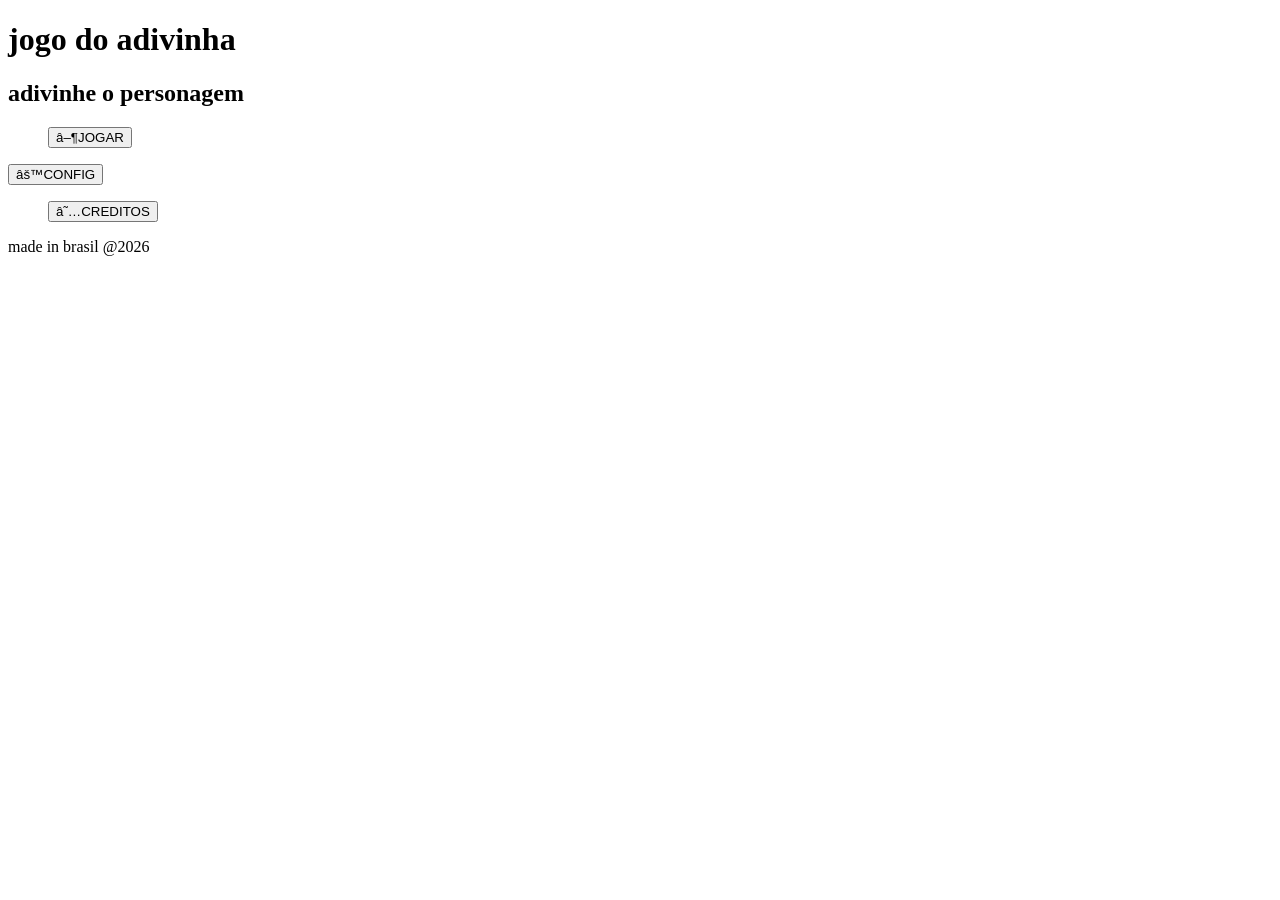
==== index.html @ d88a9b7b "Fix closing tag for unordered list in index.html" ====
<!DOCTYPE html>
<html lang="pt-br">
  <head>
    <title>jogo de adivinha?</title>
    <meta charset="UTG-8">
    <meta name="author" content="erik e gabriel">
  </head>
  <body>
    <header>
      <h1>jogo do adivinha</h1>
    </header>
    <main>
      <h2>adivinhe o personagem</h2>
      <p></p>
       <ul>
          <button onclick="window.location.href='modulos/jogar.html'">
             ▶JOGAR
          </button>
       </ul>
          <button onclick="window.location.href='modulos/config.html'">
             ⚙CONFIG
          </button>
       <ul>
          <button onclick="window.location.href='modulos/creditos.html'">
             ★CREDITOS
          </button>
       </ul>
    </main>
    <footer>
      <p>made in brasil @2026</p>
    </footer>
  </body>
</html>
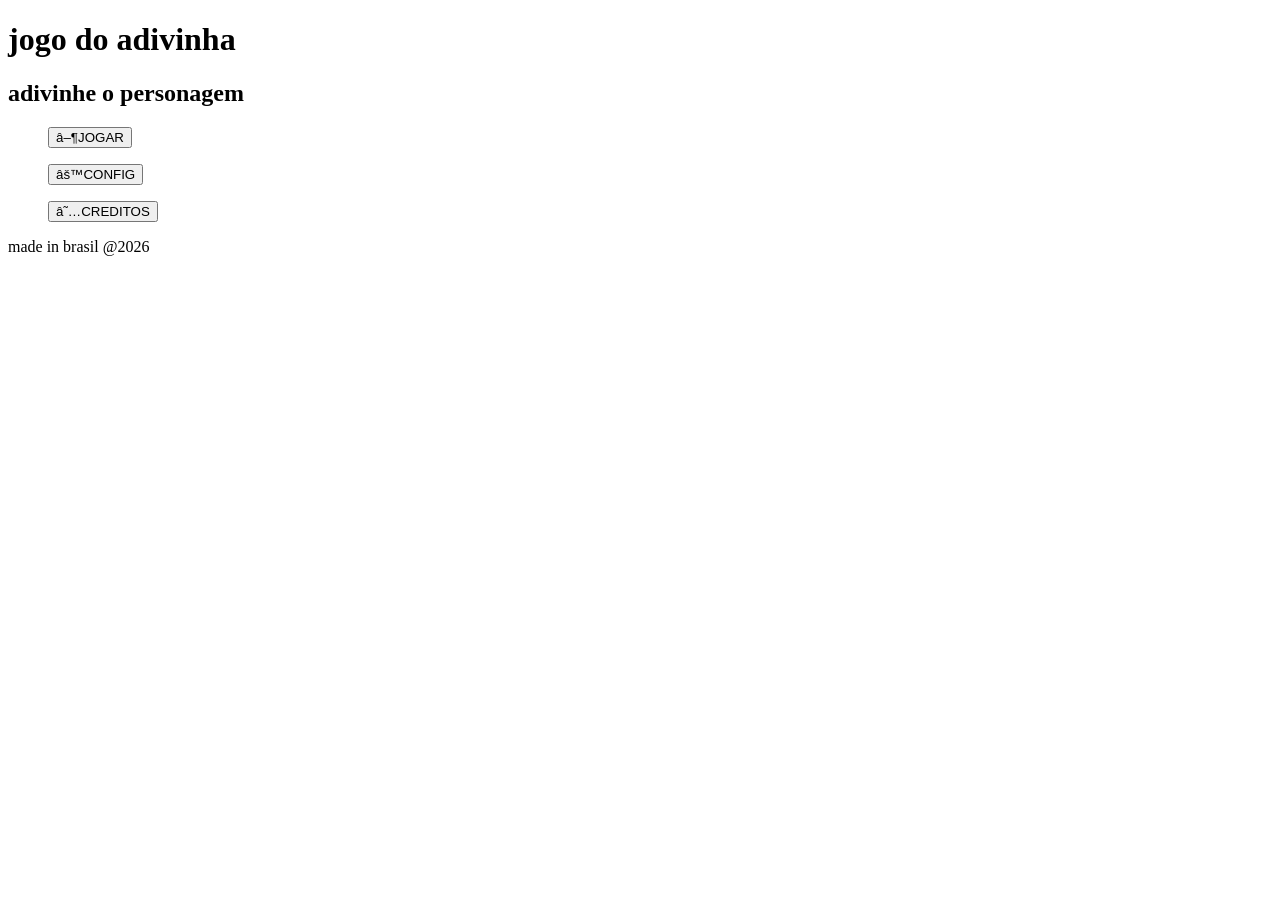
==== commit a46d93d6: "Update index.html" ====
--- a/index.html
+++ b/index.html
@@ -17,9 +17,11 @@
              ▶JOGAR
           </button>
        </ul>
+       <ul>
           <button onclick="window.location.href='modulos/config.html'">
              ⚙CONFIG
           </button>
+       </ul>
        <ul>
           <button onclick="window.location.href='modulos/creditos.html'">
              ★CREDITOS
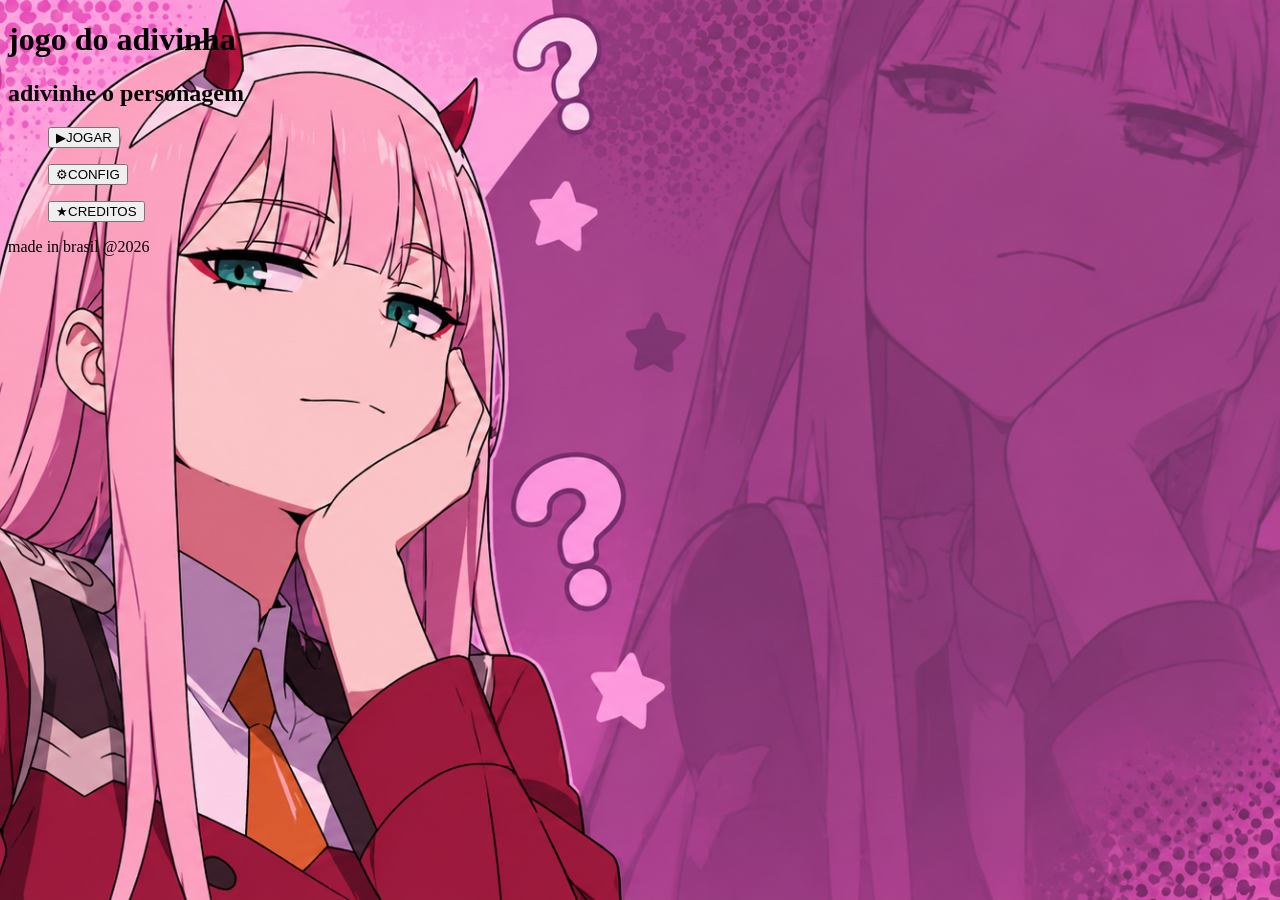
==== commit a89191a0: "Update index.html" ====
--- a/index.html
+++ b/index.html
@@ -2,8 +2,9 @@
 <html lang="pt-br">
   <head>
     <title>jogo de adivinha?</title>
-    <meta charset="UTG-8">
+    <meta charset="UTF-8">
     <meta name="author" content="erik e gabriel">
+    <link rel="stylesheet" href="style/menu.css">
   </head>
   <body>
     <header>
--- a/style/menu.css
+++ b/style/menu.css
@@ -0,0 +1,8 @@
+body {
+    background-image: url("../imagens/zero.png");
+
+    background-size: cover;
+    background-position: center;
+    background-repeat: no-repeat;
+    background-attachment: fixed;
+}
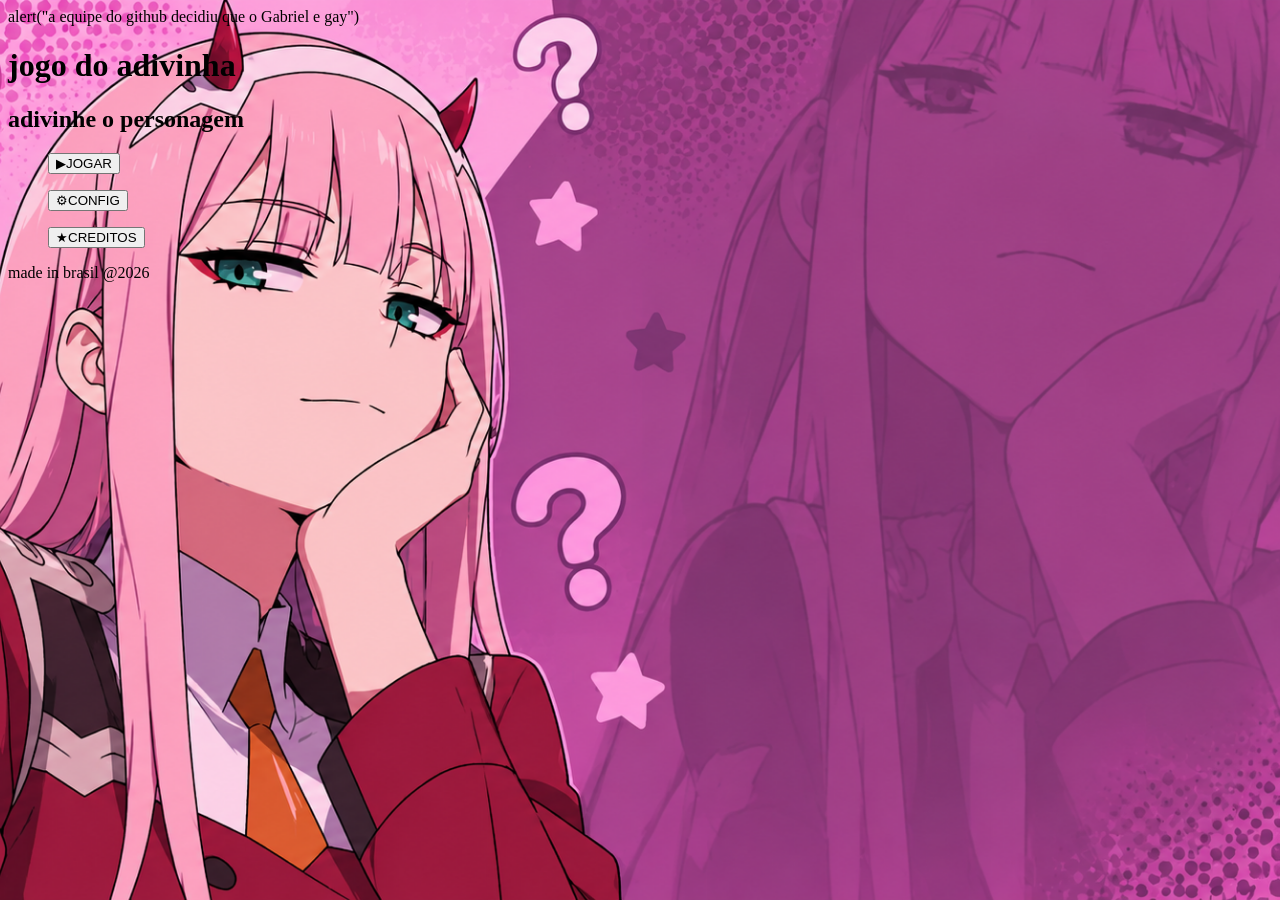
==== commit 45661ffd: "Add alert message in index.html" ====
--- a/index.html
+++ b/index.html
@@ -8,6 +8,7 @@
   </head>
   <body>
     <header>
+      alert("a equipe do github decidiu que o Gabriel e gay")
       <h1>jogo do adivinha</h1>
     </header>
     <main>
--- a/style/menu.css
+++ b/style/menu.css
@@ -1,6 +1,5 @@
 body {
     background-image: url("../imagens/zero.png");
-
     background-size: cover;
     background-position: center;
     background-repeat: no-repeat;
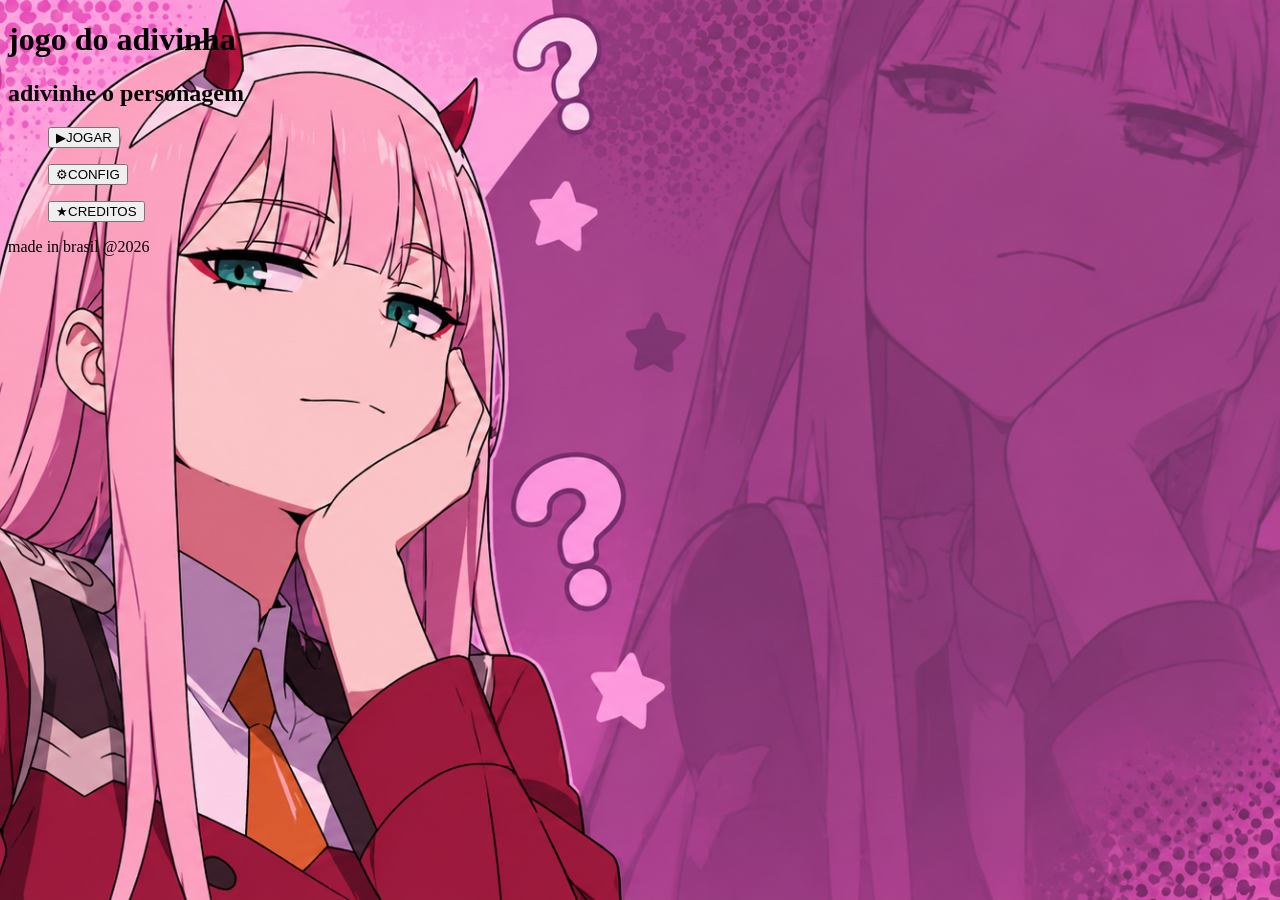
==== commit f3564d1c: "Fix alert message in index.html" ====
--- a/index.html
+++ b/index.html
@@ -8,7 +8,9 @@
   </head>
   <body>
     <header>
-      alert("a equipe do github decidiu que o Gabriel e gay")
+      <script>
+        alert("a equipe do github decidiu que o Gabriel e gay")
+      </script>
       <h1>jogo do adivinha</h1>
     </header>
     <main>
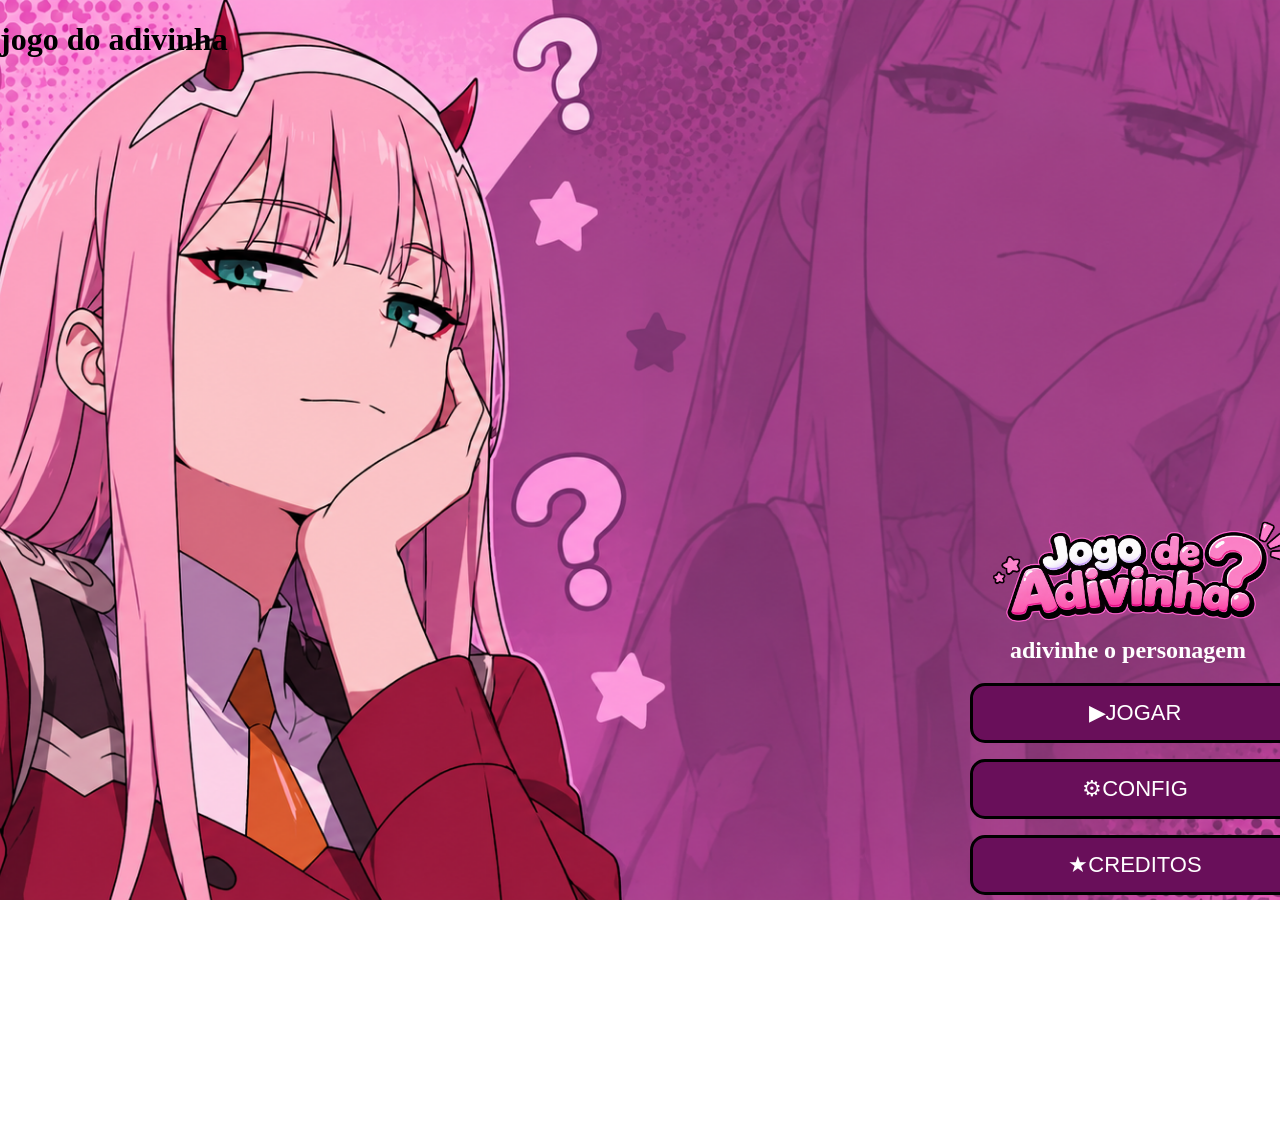
==== commit 4eee108f: "Update index.html" ====
--- a/index.html
+++ b/index.html
@@ -1,9 +1,9 @@
 <!DOCTYPE html>
 <html lang="pt-br">
-  <head>
-    <title>jogo de adivinha?</title>
+  <head> 
     <meta charset="UTF-8">
     <meta name="author" content="erik e gabriel">
+    <meta name="viewport" content="width=device-width, initial-scale=1.0">
     <link rel="stylesheet" href="style/menu.css">
   </head>
   <body>
@@ -11,31 +11,34 @@
       <script>
         alert("a equipe do github decidiu que o Gabriel e gay")
       </script>
-      <h1>jogo do adivinha</h1>
+      <h1 class="titulo">jogo do adivinha</h1>
+      <img src="../imagens/logo.png" alt="Logo do site" class="logo">
     </header>
     <main>
-      <h2>adivinhe o personagem</h2>
+      <h2 class="titulo2">adivinhe o personagem</h2>
       <p></p>
        <ul>
-          <button onclick="window.location.href='modulos/jogar.html'">
+          <button class="jogarbotao" onclick="window.location.href='modulos/jogar.html'">
              ▶JOGAR
           </button>
        </ul>
        <ul>
-          <button onclick="window.location.href='modulos/config.html'">
+          <button class="configbotao" onclick="window.location.href='modulos/config.html'">
              ⚙CONFIG
           </button>
        </ul>
        <ul>
-          <button onclick="window.location.href='modulos/creditos.html'">
+          <button class="creditosbotao" onclick="window.location.href='modulos/creditos.html'">
              ★CREDITOS
           </button>
        </ul>
     </main>
     <footer>
-      <p>made in brasil @2026</p>
+      <p class="creditosmenu"> made in brasil @2026</p>
     </footer>
   </body>
 </html>
   
   
+
+  
--- a/style/menu.css
+++ b/style/menu.css
@@ -1,7 +1,90 @@
 body {
     background-image: url("../imagens/zero.png");
     background-size: cover;
-    background-position: center;
+    background-position: center center;
     background-repeat: no-repeat;
     background-attachment: fixed;
+    margin: 0;
+    padding: 0;
+    width: 100%;
+    min-height: 100%;
+    overflow: hidden;
 }
+
+.titulo2 {
+    position: relative;
+    left: 1010px;
+    top: 430px;
+    color: rgb(255, 255, 255);
+    
+}
+
+.jogarbotao{
+    position: relative;
+    left: 930px;
+    top: 430px;
+    width: 330px;
+    height: 60px;
+    border-radius: 15px;
+    border: 3px solid rgb(0, 0, 0);
+    font-size: 22px;
+    color: white;
+    background-color: #690f5a;
+
+    cursor: pointer;
+    
+}
+
+.creditosbotao{
+    position: relative;
+    left: 930px;
+    top: 430px;
+    width: 330px;
+    height: 60px;
+    border-radius: 15px;
+    border: 3px solid rgb(0, 0, 0);
+    font-size: 22px;
+    color: white;
+    background-color: #690f5a;
+
+    cursor: pointer;
+    
+}
+
+.configbotao{
+    position: relative;
+    left: 930px;
+    top: 430px;
+    width: 330px;
+    height: 60px;
+    border-radius: 15px;
+    border: 3px solid rgb(0, 0, 0);
+    font-size: 22px;
+    color: white;
+    background-color: #690f5a;
+
+    cursor: pointer;
+    
+}
+
+.creditosmenu{
+    position: relative;
+    left: 1500px;
+    top: 600px;
+    width: 330px;
+    height: 60px;
+    font-size: 22px;
+    color: white;
+
+    cursor: pointer;
+    
+}
+
+.logo {
+    position: relative;
+    left: 990px;
+    top: 440px;
+    color: rgb(255, 255, 255);
+    width: 300px;
+    height: auto;
+}
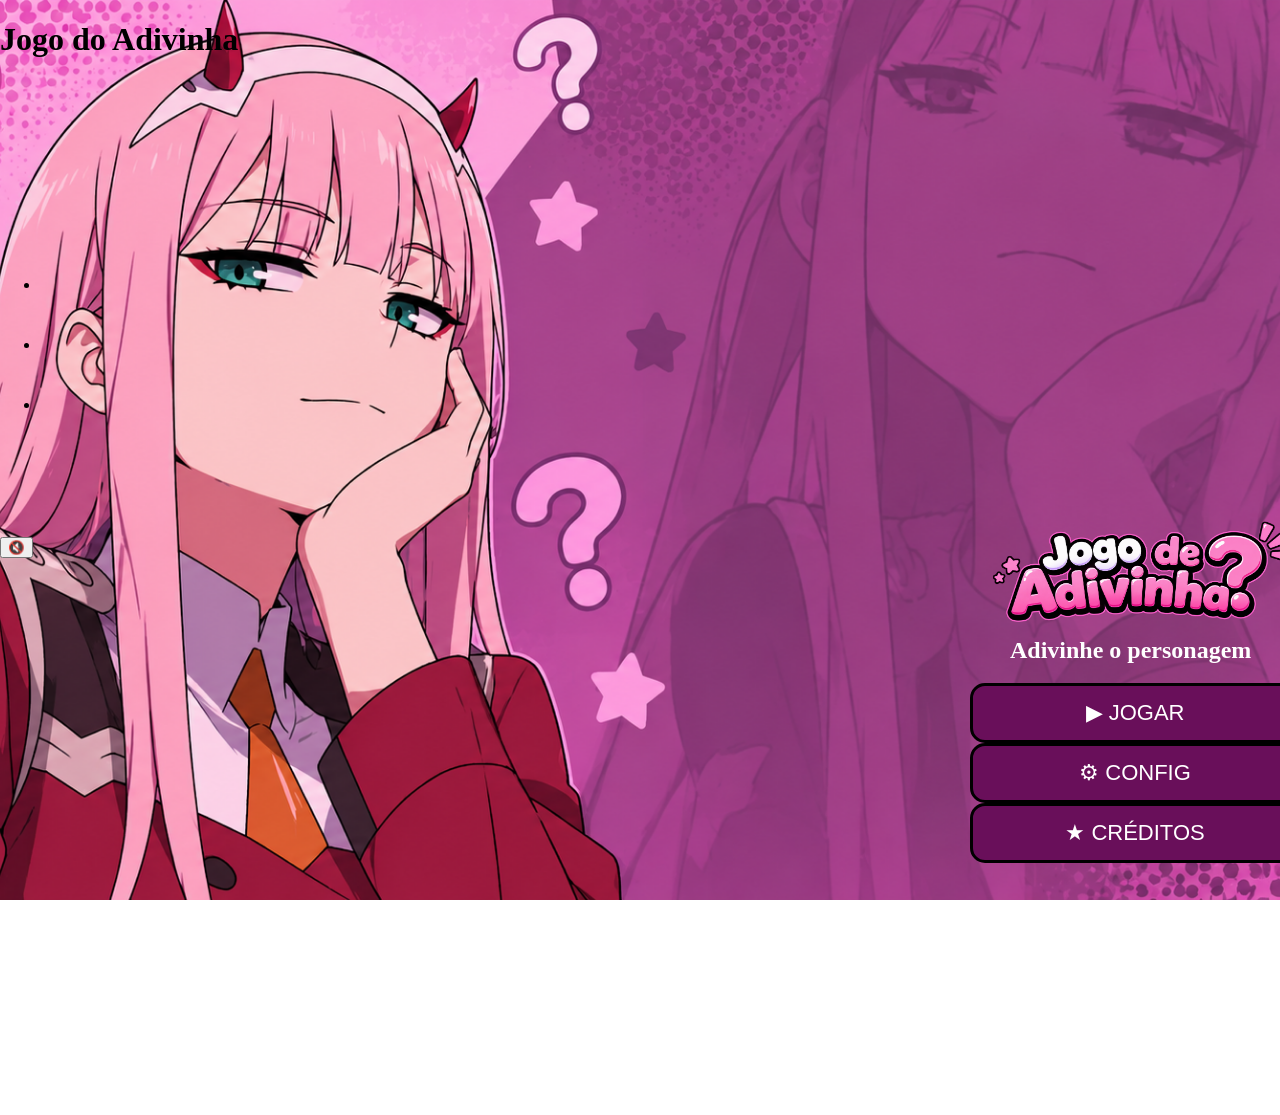
==== commit 742579b4: "Update index.html" ====
--- a/index.html
+++ b/index.html
@@ -1,44 +1,71 @@
 <!DOCTYPE html>
 <html lang="pt-br">
-  <head> 
+  <head>
     <meta charset="UTF-8">
-    <meta name="author" content="erik e gabriel">
+    <meta name="author" content="Erik e Gabriel">
     <meta name="viewport" content="width=device-width, initial-scale=1.0">
+    <title>Jogo do Adivinha</title>
     <link rel="stylesheet" href="style/menu.css">
   </head>
   <body>
     <header>
-      <script>
-        alert("a equipe do github decidiu que o Gabriel e gay")
-      </script>
-      <h1 class="titulo">jogo do adivinha</h1>
+      <h1 class="titulo">Jogo do Adivinha</h1>
       <img src="../imagens/logo.png" alt="Logo do site" class="logo">
     </header>
+
     <main>
-      <h2 class="titulo2">adivinhe o personagem</h2>
-      <p></p>
-       <ul>
+      <h2 class="titulo2">Adivinhe o personagem</h2>
+
+      <ul class="menu-botoes">
+        <li>
           <button class="jogarbotao" onclick="window.location.href='modulos/jogar.html'">
-             ▶JOGAR
+            ▶ JOGAR
           </button>
-       </ul>
-       <ul>
+        </li>
+        <li>
           <button class="configbotao" onclick="window.location.href='modulos/config.html'">
-             ⚙CONFIG
+            ⚙ CONFIG
           </button>
-       </ul>
-       <ul>
+        </li>
+        <li>
           <button class="creditosbotao" onclick="window.location.href='modulos/creditos.html'">
-             ★CREDITOS
+            ★ CRÉDITOS
           </button>
-       </ul>
+        </li>
+      </ul>
     </main>
+
     <footer>
-      <p class="creditosmenu"> made in brasil @2026</p>
+      <p class="creditosmenu">Made in Brasil @2026</p>
     </footer>
+
+    <audio id="musica-fundo" src="../audio/doki.mp3" loop preload="auto"></audio>
+
+    <button id="botao-musica" class="botao-musica" onclick="toggleMusica()" aria-label="Ligar ou desligar música">
+      🔇
+    </button>
+
+    <script>
+      const musica = document.getElementById('musica-fundo');
+      const botaoMusica = document.getElementById('botao-musica');
+
+      function toggleMusica() {
+        if (musica.paused) {
+          musica.play();
+          botaoMusica.textContent = '🔊';
+        } else {
+          musica.pause();
+          botaoMusica.textContent = '🔇';
+        }
+      }
+
+      document.addEventListener('click', function iniciarMusica() {
+        musica.play().then(() => {
+          botaoMusica.textContent = '🔊';
+        }).catch(() => {});
+        document.removeEventListener('click', iniciarMusica);
+      }, { once: true });
+    </script>
   </body>
 </html>
   
-  
-
-  
